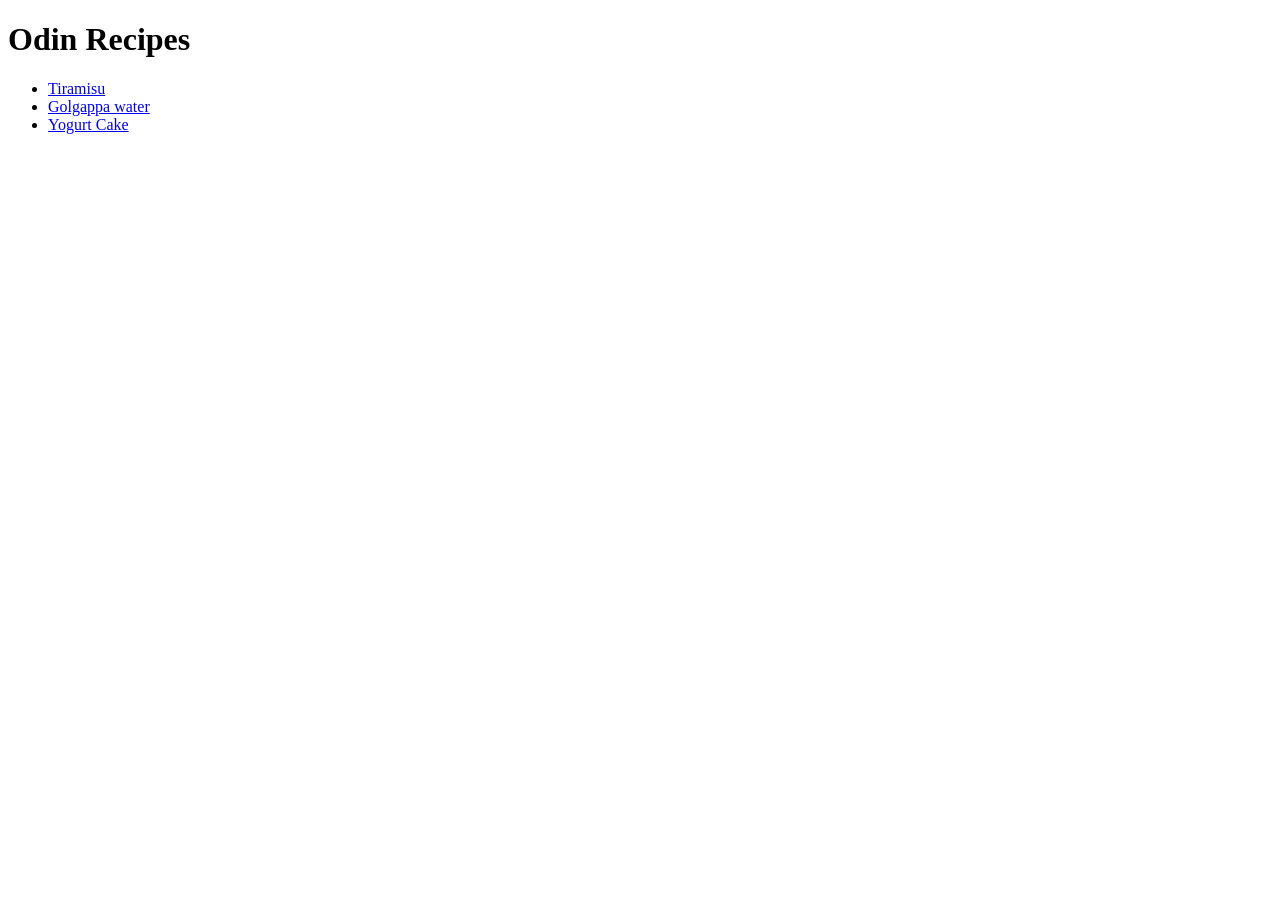
==== index.html @ c812adf1 "Create three recipes with their content" ====
<!DOCTYPE html>
<html lang="en">
    <head>
        <meta charset="UTF-8">
        <title>Odin Recipes</title>
    </head>
    <body>
    <h1>Odin Recipes</h1>
    <ul>
        <li><a href="./recipes/tiramisu.html" target="_blank">Tiramisu</a></li>
        <li><a href="./recipes/golgappa.html" target="_blank">Golgappa water</a></li>
        <li><a href="./recipes/yogurt-cake.html" target="_blank">Yogurt Cake</a></li>
    </ul>
    
    </body>
</html>
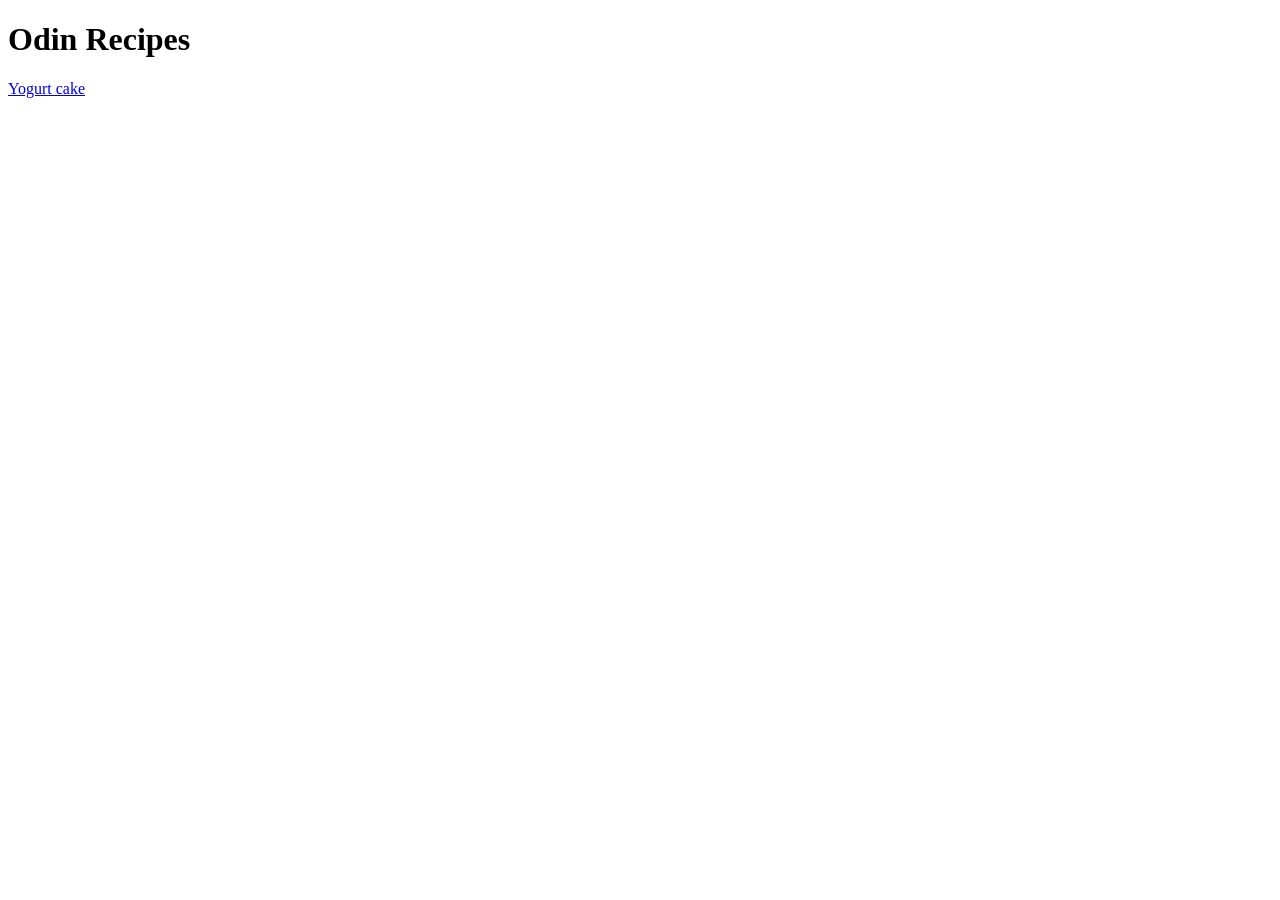
==== commit ea913c16: "Create website structure and recipes template" ====
--- a/index.html
+++ b/index.html
@@ -5,12 +5,7 @@
         <title>Odin Recipes</title>
     </head>
     <body>
-    <h1>Odin Recipes</h1>
-    <ul>
-        <li><a href="./recipes/tiramisu.html" target="_blank">Tiramisu</a></li>
-        <li><a href="./recipes/golgappa.html" target="_blank">Golgappa water</a></li>
-        <li><a href="./recipes/yogurt-cake.html" target="_blank">Yogurt Cake</a></li>
-    </ul>
-    
+        <h1>Odin Recipes</h1>
+        <a href="./recipes/yogurt-cake.html">Yogurt cake</a>
     </body>
 </html>
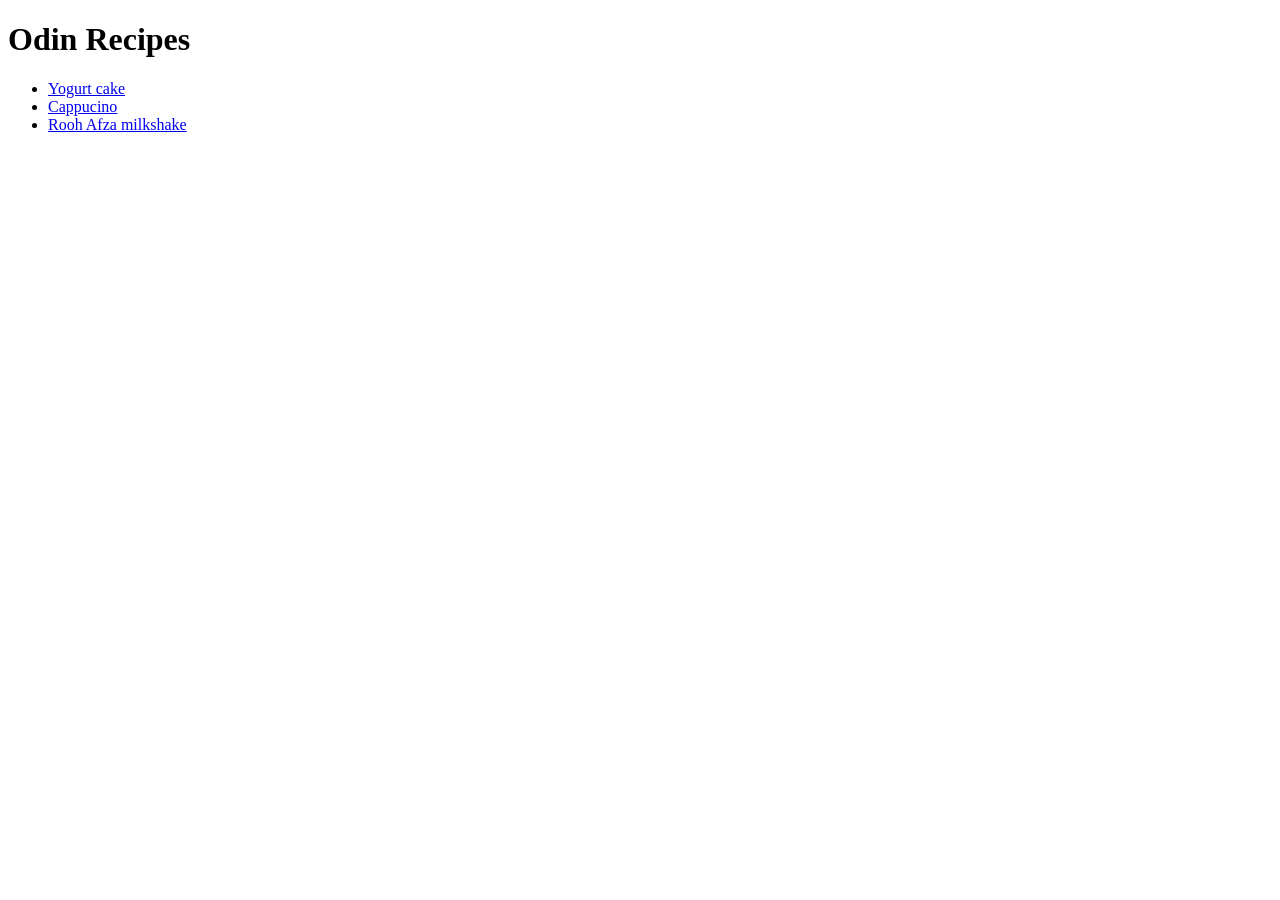
==== commit c7bbc9f7: "Add content in recipes and list them on homepage" ====
--- a/index.html
+++ b/index.html
@@ -6,6 +6,11 @@
     </head>
     <body>
         <h1>Odin Recipes</h1>
-        <a href="./recipes/yogurt-cake.html">Yogurt cake</a>
+        <ul>
+            <li><a href="./recipes/yogurt-cake.html">Yogurt cake</a></li>
+            <li><a href="./recipes/cappucino.html">Cappucino</a></li>
+            <li><a href="./recipes/rooh-afza-milkshake.html">Rooh Afza milkshake</a></li>
+        </ul>
+        
     </body>
 </html>
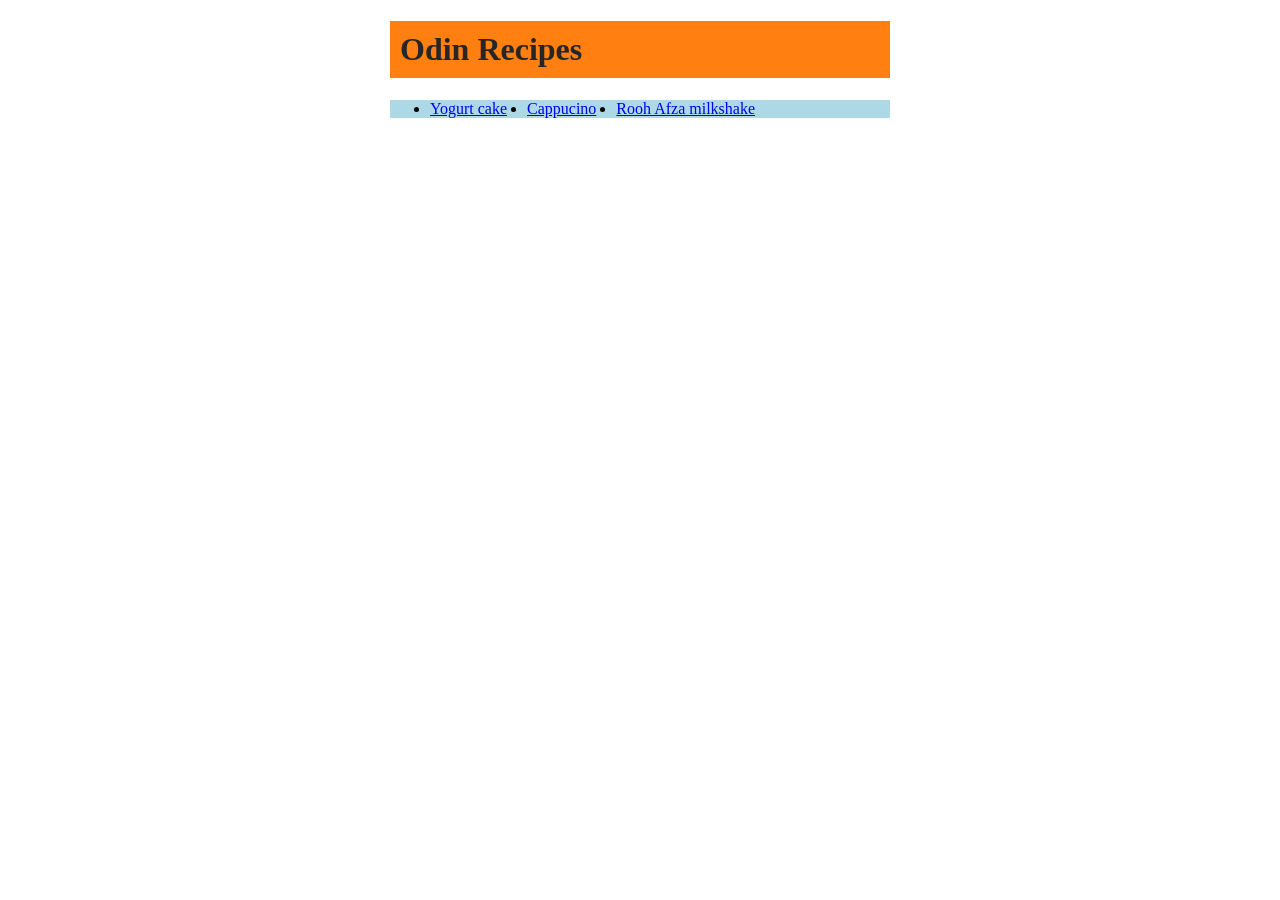
==== commit 6cad6412: "Add css to all webpages and add button" ====
--- a/index.html
+++ b/index.html
@@ -1,16 +1,19 @@
 <!DOCTYPE html>
 <html lang="en">
-    <head>
-        <meta charset="UTF-8">
-        <title>Odin Recipes</title>
-    </head>
-    <body>
-        <h1>Odin Recipes</h1>
-        <ul>
-            <li><a href="./recipes/yogurt-cake.html">Yogurt cake</a></li>
-            <li><a href="./recipes/cappucino.html">Cappucino</a></li>
-            <li><a href="./recipes/rooh-afza-milkshake.html">Rooh Afza milkshake</a></li>
-        </ul>
-        
-    </body>
+
+<head>
+    <meta charset="UTF-8">
+    <title>Odin Recipes</title>
+    <link rel="stylesheet" href="style.css">
+</head>
+
+<body>
+    <h1>Odin Recipes</h1>
+    <ul class="navlinks">
+        <li><a href="./recipes/yogurt-cake.html">Yogurt cake</a></li>
+        <li><a href="./recipes/cappucino.html">Cappucino</a></li>
+        <li><a href="./recipes/rooh-afza-milkshake.html">Rooh Afza milkshake</a></li>
+    </ul>
+</body>
+
 </html>
--- a/style.css
+++ b/style.css
@@ -0,0 +1,34 @@
+body {
+    width: 500px;
+    margin: 0 auto;
+    font-family: Georgia, 'Times New Roman', Times, serif;
+    box-sizing: border-box;
+}
+
+h1 {
+    background-color: #FF7F11;
+    padding: 10px;
+    color: #262626;
+}
+
+.navlinks {
+    display: flex;
+    gap: 20px;
+    background-color: lightblue;
+}
+
+.description, .ingredients, .steps {
+    line-height: 40px;
+}
+
+.description {
+    background-color: lightblue;
+    padding: 20px;
+}
+
+button {
+    display: block;
+    width: 100%;
+    padding: 20px;
+    background-color: lightblue;
+}
